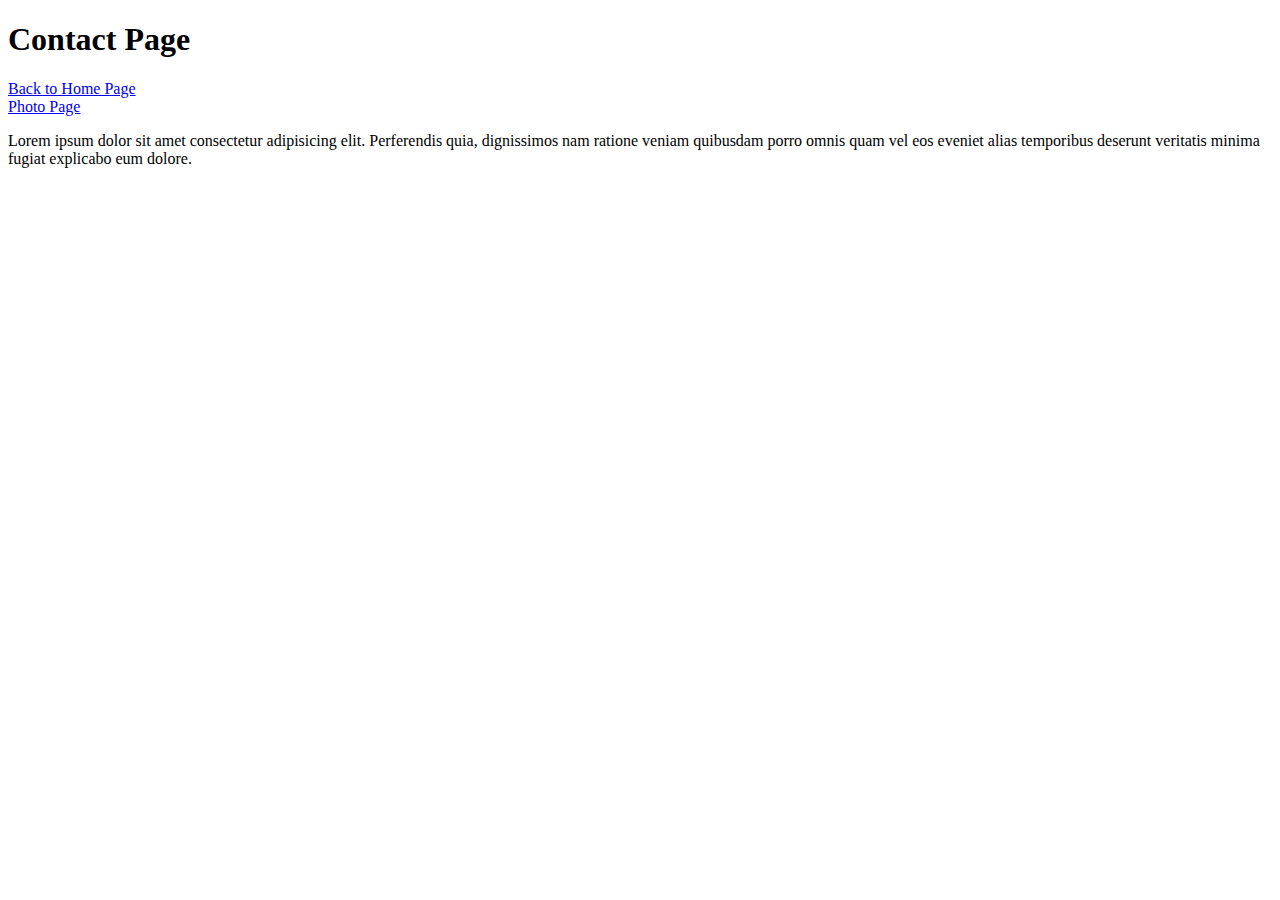
==== contact.html @ c9b32f25 "Added text and picture to files" ====
<!DOCTYPE html>
<html lang="en">
  <head>
    <meta charset="UTF-8" />
    <meta http-equiv="X-UA-Compatible" content="IE=edge" />
    <meta name="viewport" content="width=device-width, initial-scale=1.0" />
    <title>Document</title>
  </head>
  <body>
    <h1>Contact Page</h1>
    <a href="/">Back to Home Page</a>
  </br>
    <a href="/photo.html">Photo Page</a>
    <p>
        Lorem ipsum dolor sit amet consectetur adipisicing elit. Perferendis
            quia, dignissimos nam ratione veniam quibusdam porro omnis quam vel
            eos eveniet alias temporibus deserunt veritatis minima fugiat
            explicabo eum dolore.
    </p>
  </body>
</html>
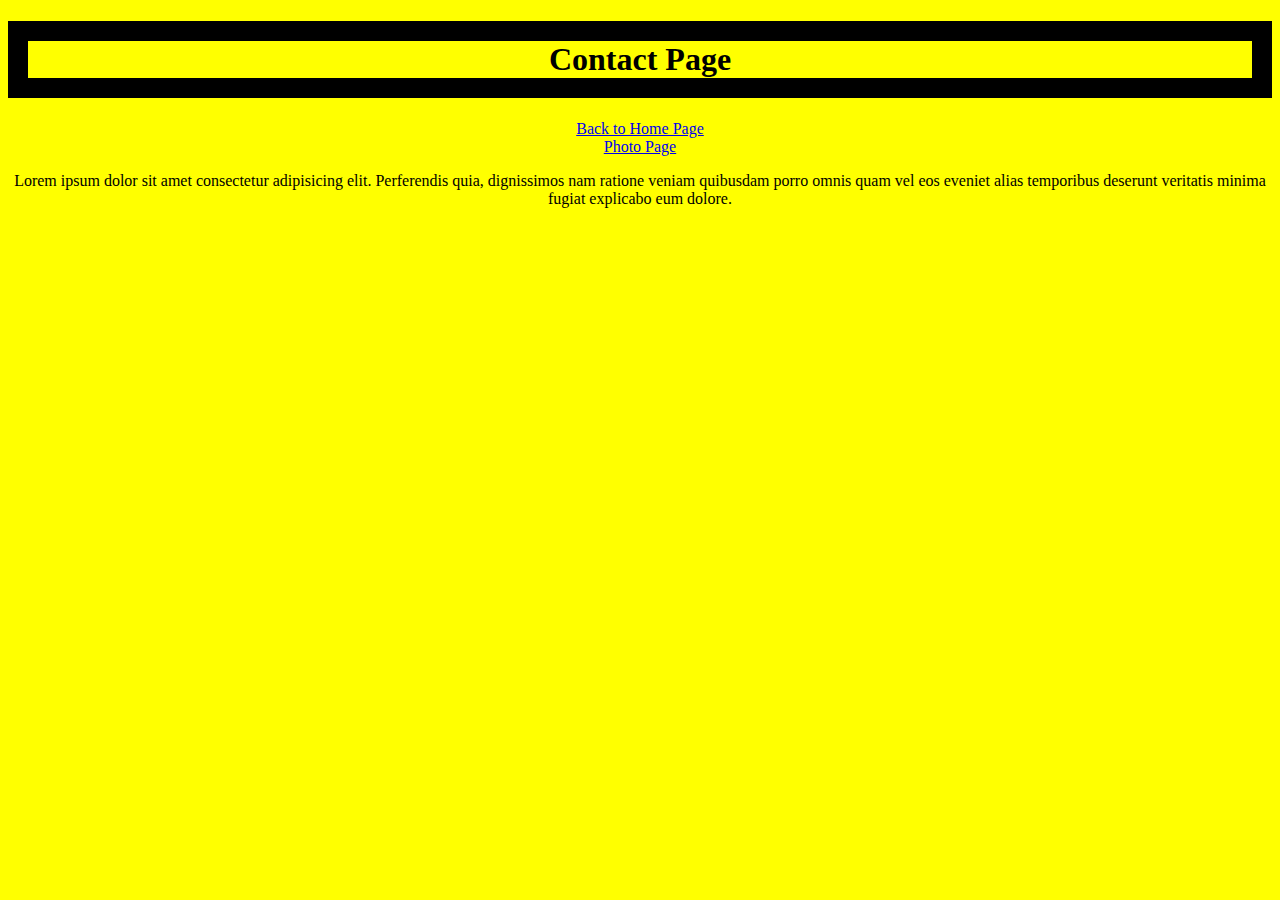
==== commit 414bc500: "Added background color and styles.css" ====
--- a/contact.html
+++ b/contact.html
@@ -4,6 +4,7 @@
     <meta charset="UTF-8" />
     <meta http-equiv="X-UA-Compatible" content="IE=edge" />
     <meta name="viewport" content="width=device-width, initial-scale=1.0" />
+    <link rel="stylesheet" href="/css/styles.css"/>
     <title>Document</title>
   </head>
   <body>
--- a/css/styles.css
+++ b/css/styles.css
@@ -0,0 +1,10 @@
+body {
+  background-color: yellow;
+  text-align: center;
+}
+h1 {
+  border: 20px solid black;
+}
+img {
+  border-radius: 30px;
+}
